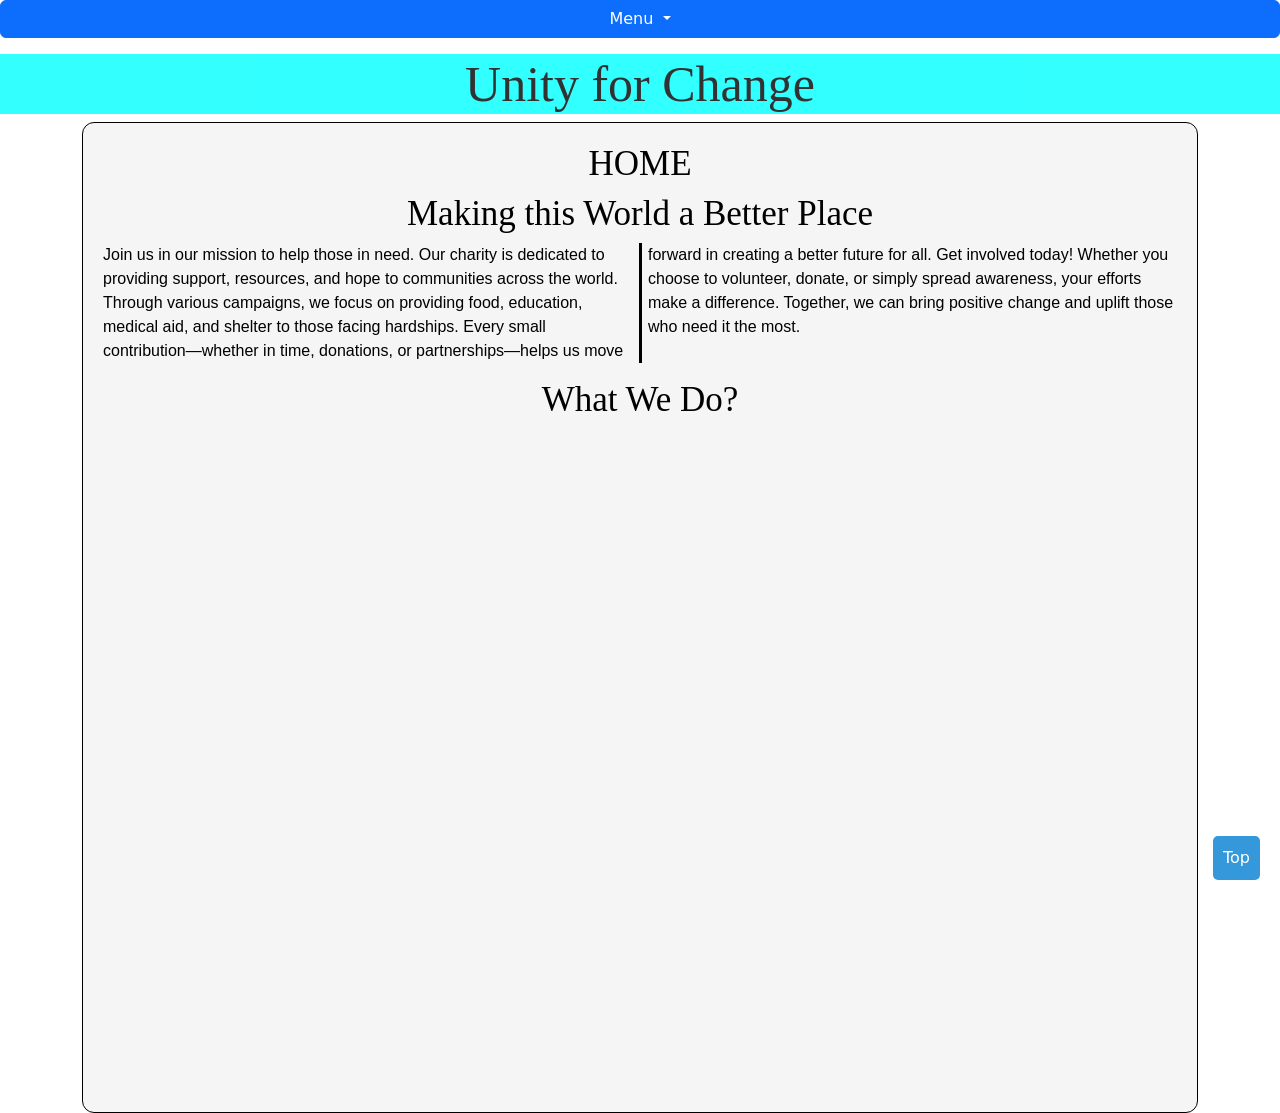
==== index.html @ 40cd29ea "update code" ====
<!DOCTYPE html>
<html lang="en">
<head>
    <meta charset="UTF-8">
    <meta name="viewport" content="width=device-width, initial-scale=1.0">
    <title>Document</title>
    <link rel="stylesheet" href="https://cdn.jsdelivr.net/npm/bootstrap@5.1.3/dist/css/bootstrap.min.css">
    <link rel="stylesheet" href="CSS/style.css">
</head>
<body class="body1">
    <!-- Navbar -->
    <div class="dropdown">
      <button class="btn btn-primary dropdown-toggle" type="button" id="dropdownMenuButton" data-bs-toggle="dropdown" aria-expanded="false">
        Menu
      </button>
      <ul class="dropdown-menu" aria-labelledby="dropdownMenuButton">
        <li><a class="dropdown-item" href="index.html">Home</a></li>
        <li><a class="dropdown-item" href="about.html">About Us</a></li>
        <li><a class="dropdown-item" href="campaigns.html">Campaigns</a></li>
        <li><a class="dropdown-item" href="getinvolved.html">Get Involved</a></li>
        <li><a class="dropdown-item" href="contact.html">Contact Us</a></li>
        <li><a class="dropdown-item" href="donation.html">Donation</a></li>
      </ul>
    </div>

    <h1>Unity for Change</h1>

    <!-- Main Content -->
    <div class="container">
        <div class="index">
            <section class="hero">
                <h2 class="text-center">HOME</h2>
                <h2 class="text-center">Making this World a Better Place</h2>
                <p class="text-justify">
                    Join us in our mission to help those in need. Our charity is dedicated to providing support, resources,
                    and hope to communities across the world. Through various campaigns, we focus on providing food, education,
                    medical aid, and shelter to those facing hardships. Every small contribution—whether in time, donations,
                    or partnerships—helps us move forward in creating a better future for all. Get involved today! Whether you
                    choose to volunteer, donate, or simply spread awareness, your efforts make a difference. Together, we can bring
                    positive change and uplift those who need it the most.
                </p>
            </section>

            <h3 class="text-center What">What We Do?</h3>

            <!-- Slideshow -->
            <div class="slideshow-container">
                <div class="mySlides fade">
                    <img src="IMAGE/meals.jpg" alt="Campaign 1" class="img-fluid">
                    <div class="text">Fundraising for School Supplies</div>
                </div>
                
                <div class="mySlides fade">
                    <img src="IMAGE/medical.jpg" alt="Campaign 2" class="img-fluid">
                    <div class="text">Medical Aid Campaign</div>
                </div>
                
                <div class="mySlides fade">
                    <img src="IMAGE/shelter.jpg" alt="Campaign 3" class="img-fluid">
                    <div class="text">Shelter Building Drive</div>
                </div>
            </div>
        </div>
    </div>

    <!-- Back to Top Link -->
    <a href="#" id="topLink">Top</a>

    <!-- Bootstrap JS and dependencies (for Bootstrap 5) -->
    <script src="https://cdn.jsdelivr.net/npm/bootstrap@5.1.3/dist/js/bootstrap.bundle.min.js"></script>
    <script src="JAVASCRIPT/script.js"></script>
</body>
</html>
---- CSS/style.css ----
body.body1 {
  background: rgb(255, 255, 255);
  background-repeat: no-repeat;
  background-size: 100%;
}

.index {
  border: 1px solid black;
  border-radius: 12px;
  margin: 0 auto;
  background-color: whitesmoke;
  padding: 20px;
}

h1 {
  opacity: 0.8;
  font-family: fantasy;
  font-size: 50px;
  text-align: center;
  margin-top: 1px;
  color: black;
  background-color: aqua;
}

.hero p {
  font-family: Verdana, Geneva, Tahoma, sans-serif;
  color: black;
  column-count: 2;
  column-rule-style: solid;
}

.hero h2 {
  font-family: fantasy;
  font-size: 35px;
  color: black;
}

.What {
  font-family: fantasy;
  font-size: 35px;
  color: black;
}

.slideshow-container {
  max-width: 1000px;
  margin: auto;
}

.mySlides {
  display: none;
  position: relative;
}

.mySlides img {
  width: 100%;
  height: auto;
  border-radius: 10px;
}

.text {
  color: white;
  font-size: 18px;
  padding: 12px;
  position: absolute;
  bottom: 8px;
  background: rgba(0, 0, 0, 0.6);
  width: 100%;
  text-align: center;
}

.fade {
  animation: fade 1.5s ease-in-out;
}

@keyframes fade {
  from { opacity: 0.4 }
  to { opacity: 1 }
}

#topLink {
  position: fixed;
  bottom: 10px;
  right: 10px;
  padding: 10px;
  background-color: #3498db;
  color: white;
  text-decoration: none;
  border-radius: 5px;
}

#topLink:hover {
  background-color: #2980b9;
}


body.body2 {
  background: white;
  background-repeat: no-repeat;
  background-size: 100%;
}

.about {
  border: 1px solid black;
  border-radius: 12px;
  background-color: whitesmoke;
  padding: 1.5rem;
  margin: 0 auto;
  width: 100%;
  max-width: 900px;
}

.body2 h2 {
  font-family: fantasy;
  font-size: 35px;
  color: black;
}

.mission p {
  text-align: center;
  font-family: Verdana, Geneva, Tahoma, sans-serif;
  color: black;
}

.apply {
  text-align: center;
  width: 200px;
  height: 70px;
  border-radius: 12px;
  background-color: #6097cd;
  color: white;
  font-weight: bold;
  margin: 20px auto;
  display: block;
}

.apply:hover {
  border: 4px solid black;
  background-color: gray;
}

.event {
  text-align: center;
  margin: 20px auto;
}

.event table {
  border-collapse: collapse;
  width: 100%;
  max-width: 600px;
  margin: 0 auto;
}

.event th, .event td {
  border: 1px solid #ccc;
  padding: 10px;
}

#topLink {
  position: fixed;
  bottom: 20px;
  right: 20px;
  text-decoration: none;
}

body.body3{
    background: white;
    background-repeat: no-repeat;
    background-size: 100%;
}

.body3 h2{
  font-family: fantasy;
  font-size: 35px;
  color: black;
}

div.gallery1 {
  margin: 5px;
  border: 5px solid #ccc;
  float: left;
  width: 725px;
}

div.gallery1:hover {
  border: 5px solid black;
  border-radius: 20px;
}

div.gallery1 img {
  width: 100%;
  height: auto;
}

div.desc1 {
  padding: 15px;
  text-align: center;
  text-decoration: underline;
  text-transform: uppercase;
  font-family: 'fantasy' ;
  font-size: 30px;
}

div.add {
  text-align: center;
}


div.add li {
  text-align: center;
}

div.gallery2 {
  margin: 5px;
  border: 5px solid #ccc;
  float: left;
  width: 725px;
}

div.gallery2:hover {
  border: 5px solid black;
  border-radius: 20px;
}

div.gallery2 img {
  width: 100%;
  height: 378px;
}

div.desc2 {
  padding: 15px;
  text-align: center;
  text-decoration: underline;
  text-transform: uppercase;
  font-family: 'fantasy' ;
  font-size: 30px;
}

div.gallery3 {
  margin: 5px;
  border: 5px solid #ccc;
  margin-top: 100px;
  float: left;
  width: 725px;
}

div.gallery3:hover {
  border: 5px solid black;
  border-radius: 20px;
}

div.gallery3 img {
  width: 100%;
  height: 378px;
}

div.desc3 {
  padding: 15px;
  text-align: center;
  text-decoration: underline;
  text-transform: uppercase;
  font-family: 'fantasy' ;
  font-size: 30px;
}

div.gallery4 {
  margin: 5px;
  border: 5px solid #ccc;
  margin-top:  -618px;
  float: left;
  width: 725px;
}

div.gallery4:hover {
  border: 5px solid black;
  border-radius: 20px;
}

div.gallery4 img {
  width: 100%;
  height: 378px;
}

div.desc4 {
  padding: 15px;
  text-align: center;
  text-decoration: underline;
  text-transform: uppercase;
  font-family: 'fantasy' ;
  font-size: 30px;
}
  

body.body4{
    background: white;
    background-repeat: no-repeat;
    background-size: 100%;
}

.help h2{
  font-family: fantasy;
  font-size: 35px;
  color: black;
}

.help ul p{
  text-align: center;
}

.help h3{
 background-color: #ccc;
}

.help p{
 font-family: 'Gill Sans', 'Gill Sans MT', Calibri, 'Trebuchet MS', sans-serif;
}

body.body5{
    background-image: url("charity.jpg");
    background-repeat: no-repeat;
    background-size: 100%;
}

body.body5 input {
  border: 1px solid black;
}
body.body5 textarea{
  border: 1px solid black;
}

.contact{
    background-color: whitesmoke;
    opacity: 0.7;
    border: 1px solid black;
    border-radius: 12px;
    display: flex;
    flex-direction: column;
    width: 50%;
    margin-inline: 350px;
    padding: 50px;
    font-size: 20px;
}
.body5 h2{
  font-family: fantasy;
  font-size: 35px;
  color: black;
}

body .body6 {
  font-family: sans-serif;
  padding: 20px;
  background-color: #f4f4f4;
}
.body6 h2{
  font-family: fantasy;
  font-size: 35px;
  color: black;
}

.body6 form {
  background: white;
  padding: 20px;
  max-width: 400px;
  margin: auto;
  border-radius: 8px;
  box-shadow: 0 0 10px #ccc;
}

.body6 label, input, select, button {
  display: block;
  width: 100%;
  margin-bottom: 15px;
}

.body6 input, select {
  padding: 8px;
}
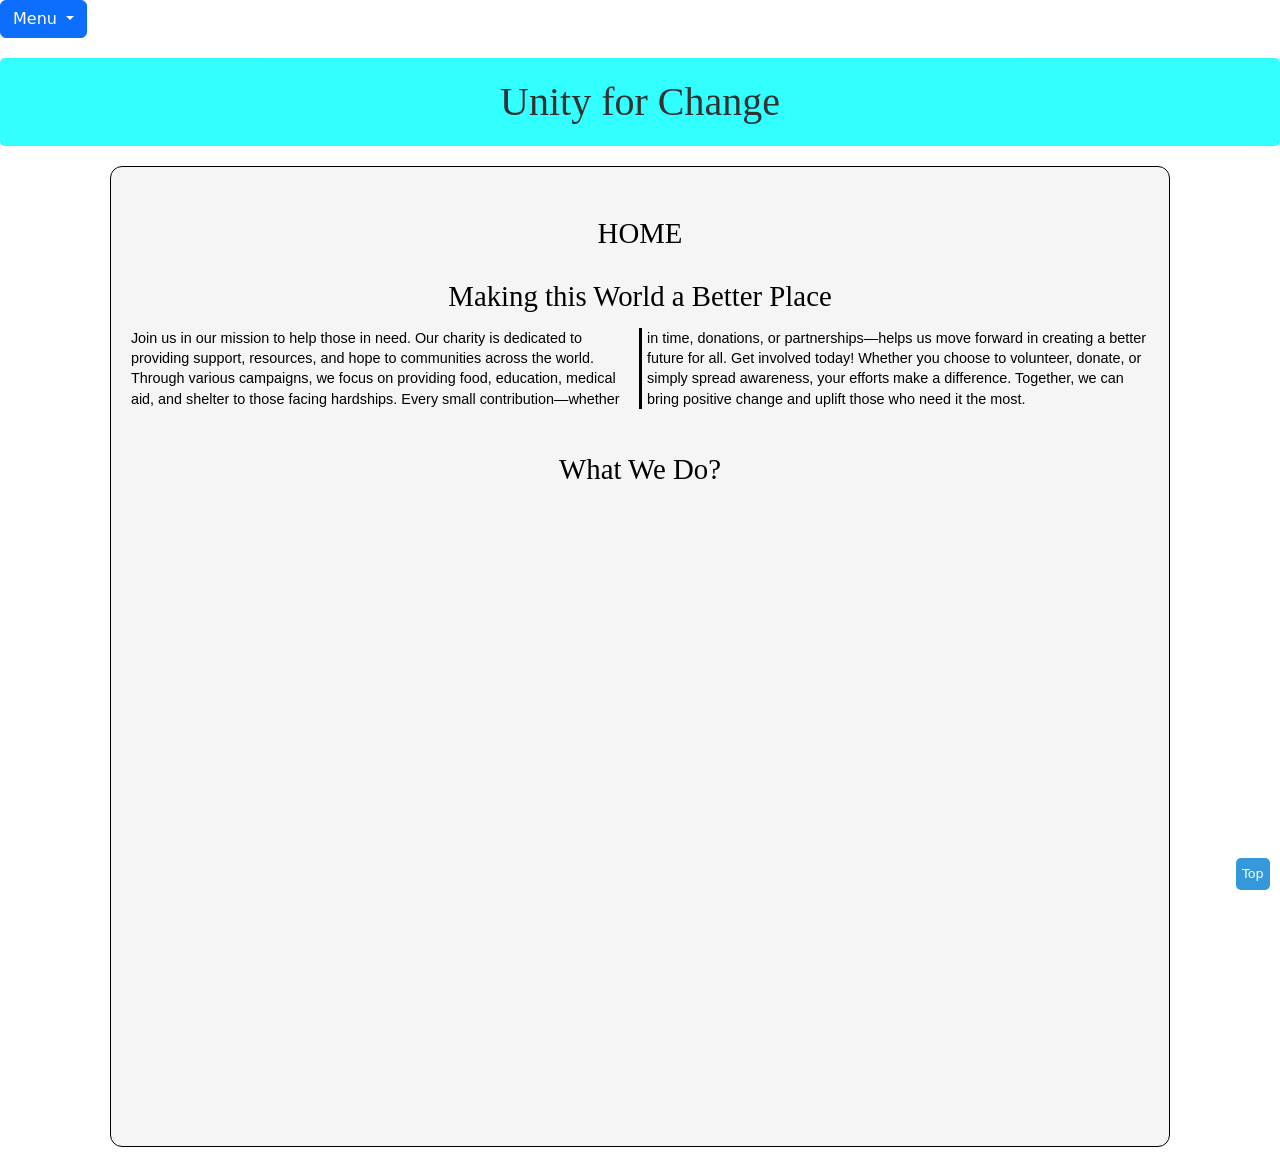
==== commit 046ed177: "Adjust" ====
--- a/index.html
+++ b/index.html
@@ -3,29 +3,27 @@
 <head>
     <meta charset="UTF-8">
     <meta name="viewport" content="width=device-width, initial-scale=1.0">
-    <title>Document</title>
+    <title>Unity for Change</title>
     <link rel="stylesheet" href="https://cdn.jsdelivr.net/npm/bootstrap@5.1.3/dist/css/bootstrap.min.css">
     <link rel="stylesheet" href="CSS/style.css">
 </head>
 <body class="body1">
-    <!-- Navbar -->
     <div class="dropdown">
-      <button class="btn btn-primary dropdown-toggle" type="button" id="dropdownMenuButton" data-bs-toggle="dropdown" aria-expanded="false">
-        Menu
-      </button>
-      <ul class="dropdown-menu" aria-labelledby="dropdownMenuButton">
-        <li><a class="dropdown-item" href="index.html">Home</a></li>
-        <li><a class="dropdown-item" href="about.html">About Us</a></li>
-        <li><a class="dropdown-item" href="campaigns.html">Campaigns</a></li>
-        <li><a class="dropdown-item" href="getinvolved.html">Get Involved</a></li>
-        <li><a class="dropdown-item" href="contact.html">Contact Us</a></li>
-        <li><a class="dropdown-item" href="donation.html">Donation</a></li>
-      </ul>
+        <button class="btn btn-primary dropdown-toggle" type="button" id="dropdownMenuButton" data-bs-toggle="dropdown" aria-expanded="false">
+            Menu
+        </button>
+        <ul class="dropdown-menu" aria-labelledby="dropdownMenuButton">
+            <li><a class="dropdown-item" href="index.html">Home</a></li>
+            <li><a class="dropdown-item" href="about.html">About Us</a></li>
+            <li><a class="dropdown-item" href="campaigns.html">Campaigns</a></li>
+            <li><a class="dropdown-item" href="getinvolved.html">Get Involved</a></li>
+            <li><a class="dropdown-item" href="contact.html">Contact Us</a></li>
+            <li><a class="dropdown-item" href="donation.html">Donation</a></li>
+        </ul>
     </div>
 
     <h1>Unity for Change</h1>
 
-    <!-- Main Content -->
     <div class="container">
         <div class="index">
             <section class="hero">
@@ -43,18 +41,17 @@
 
             <h3 class="text-center What">What We Do?</h3>
 
-            <!-- Slideshow -->
             <div class="slideshow-container">
                 <div class="mySlides fade">
                     <img src="IMAGE/meals.jpg" alt="Campaign 1" class="img-fluid">
                     <div class="text">Fundraising for School Supplies</div>
                 </div>
-                
+
                 <div class="mySlides fade">
                     <img src="IMAGE/medical.jpg" alt="Campaign 2" class="img-fluid">
                     <div class="text">Medical Aid Campaign</div>
                 </div>
-                
+
                 <div class="mySlides fade">
                     <img src="IMAGE/shelter.jpg" alt="Campaign 3" class="img-fluid">
                     <div class="text">Shelter Building Drive</div>
@@ -63,11 +60,9 @@
         </div>
     </div>
 
-    <!-- Back to Top Link -->
     <a href="#" id="topLink">Top</a>
 
-    <!-- Bootstrap JS and dependencies (for Bootstrap 5) -->
     <script src="https://cdn.jsdelivr.net/npm/bootstrap@5.1.3/dist/js/bootstrap.bundle.min.js"></script>
     <script src="JAVASCRIPT/script.js"></script>
 </body>
-</html>
+</html>
--- a/CSS/style.css
+++ b/CSS/style.css
@@ -1,49 +1,61 @@
 body.body1 {
   background: rgb(255, 255, 255);
   background-repeat: no-repeat;
-  background-size: 100%;
+  background-size: cover; /* Changed to 'cover' for better responsiveness */
 }
 
 .index {
   border: 1px solid black;
   border-radius: 12px;
-  margin: 0 auto;
+  margin: 20px auto; /* Added top/bottom margin for better spacing */
   background-color: whitesmoke;
   padding: 20px;
+  max-width: 95%; /* Added max-width for better responsiveness on larger screens */
 }
 
 h1 {
   opacity: 0.8;
   font-family: fantasy;
-  font-size: 50px;
+  font-size: 2.5em; /* Using em for better scalability */
   text-align: center;
-  margin-top: 1px;
+  margin-top: 0.5em;
+  margin-bottom: 0.5em; /* Added some bottom margin */
   color: black;
   background-color: aqua;
+  padding: 0.5em; /* Added some padding */
+  border-radius: 5px; /* Added border-radius to match index */
 }
 
 .hero p {
   font-family: Verdana, Geneva, Tahoma, sans-serif;
   color: black;
-  column-count: 2;
+  column-count: 2; /* Force two columns on all screen sizes */
   column-rule-style: solid;
+  font-size: 0.9em; /* Slightly reduced default font size */
+  line-height: 1.4; /* Improved default line height */
 }
 
 .hero h2 {
   font-family: fantasy;
-  font-size: 35px;
+  font-size: 1.8em; /* Using em for better scalability */
   color: black;
+  text-align: center; /* Ensured alignment */
+  margin-top: 1em; /* Added some top margin */
+  margin-bottom: 0.5em; /* Added some bottom margin */
 }
 
 .What {
   font-family: fantasy;
-  font-size: 35px;
+  font-size: 1.8em; /* Using em for better scalability */
   color: black;
+  text-align: center; /* Ensured alignment */
+  margin-top: 1.5em; /* Added more top margin for spacing */
+  margin-bottom: 0.5em; /* Added some bottom margin */
 }
 
 .slideshow-container {
-  max-width: 1000px;
-  margin: auto;
+  max-width: 90%; /* Made it responsive within the index container */
+  margin: 1em auto; /* Added vertical margin */
 }
 
 .mySlides {
@@ -59,13 +71,15 @@
 
 .text {
   color: white;
-  font-size: 18px;
-  padding: 12px;
+  font-size: 0.8em; /* Scaled down text size */
+  padding: 0.5em;
   position: absolute;
-  bottom: 8px;
+  bottom: 0.5em;
   background: rgba(0, 0, 0, 0.6);
   width: 100%;
   text-align: center;
+  border-bottom-left-radius: 10px; /* Added matching border-radius */
+  border-bottom-right-radius: 10px; /* Added matching border-radius */
 }
 
 .fade {
@@ -81,298 +95,81 @@
   position: fixed;
   bottom: 10px;
   right: 10px;
-  padding: 10px;
+  padding: 0.5em;
   background-color: #3498db;
   color: white;
   text-decoration: none;
   border-radius: 5px;
+  font-size: 0.8em; /* Scaled down font size */
 }
 
 #topLink:hover {
   background-color: #2980b9;
 }
 
+/* Media Query for screens with a maximum width of 768 pixels (typical for phones) */
+@media (max-width: 768px) {
+  h1 {
+    font-size: 2em; /* Slightly smaller heading on mobile */
+    margin-top: 0.3em;
+    margin-bottom: 0.3em;
+  }
 
-body.body2 {
-  background: white;
-  background-repeat: no-repeat;
-  background-size: 100%;
+  .hero h2 {
+    font-size: 1.5em; /* Slightly smaller subheading on mobile */
+    margin-top: 0.8em;
+    margin-bottom: 0.3em;
+  }
+
+  /* Force two columns even on mobile */
+  .hero p {
+    font-size: 0.9em; /* Keep a slightly smaller font size */
+    line-height: 1.2; /* Adjust line height for tighter spacing */
+  }
+
+  .What {
+    font-size: 1.5em; /* Slightly smaller "What We Do?" on mobile */
+    margin-top: 1em;
+    margin-bottom: 0.3em;
+  }
+
+  .slideshow-container {
+    margin-top: 0.5em;
+    margin-bottom: 0.5em;
+  }
+
+  .text {
+    font-size: 0.9em; /* Slightly adjusted text size in slideshow */
+    padding: 0.8em;
+    bottom: 0.8em;
+  }
+
+  #topLink {
+    font-size: 1em; /* Slightly adjusted "Top" link size */
+    padding: 0.8em;
+  }
 }
 
-.about {
-  border: 1px solid black;
-  border-radius: 12px;
-  background-color: whitesmoke;
-  padding: 1.5rem;
-  margin: 0 auto;
-  width: 100%;
-  max-width: 900px;
-}
+/* You can add more specific adjustments for even smaller screens if needed */
+@media (max-width: 480px) {
+  h1 {
+    font-size: 1.8em;
+  }
 
-.body2 h2 {
-  font-family: fantasy;
-  font-size: 35px;
-  color: black;
-}
+  .hero h2 {
+    font-size: 1.3em;
+  }
 
-.mission p {
-  text-align: center;
-  font-family: Verdana, Geneva, Tahoma, sans-serif;
-  color: black;
-}
+  .What {
+    font-size: 1.3em;
+  }
 
-.apply {
-  text-align: center;
-  width: 200px;
-  height: 70px;
-  border-radius: 12px;
-  background-color: #6097cd;
-  color: white;
-  font-weight: bold;
-  margin: 20px auto;
-  display: block;
-}
+  .hero p {
+    font-size: 0.75em; /* Further reduce font size for very small screens */
+    line-height: 1.1; /* Even tighter line height */
+  }
 
-.apply:hover {
-  border: 4px solid black;
-  background-color: gray;
-}
-
-.event {
-  text-align: center;
-  margin: 20px auto;
-}
-
-.event table {
-  border-collapse: collapse;
-  width: 100%;
-  max-width: 600px;
-  margin: 0 auto;
-}
-
-.event th, .event td {
-  border: 1px solid #ccc;
-  padding: 10px;
-}
-
-#topLink {
-  position: fixed;
-  bottom: 20px;
-  right: 20px;
-  text-decoration: none;
-}
-
-body.body3{
-    background: white;
-    background-repeat: no-repeat;
-    background-size: 100%;
-}
-
-.body3 h2{
-  font-family: fantasy;
-  font-size: 35px;
-  color: black;
-}
-
-div.gallery1 {
-  margin: 5px;
-  border: 5px solid #ccc;
-  float: left;
-  width: 725px;
-}
-
-div.gallery1:hover {
-  border: 5px solid black;
-  border-radius: 20px;
-}
-
-div.gallery1 img {
-  width: 100%;
-  height: auto;
-}
-
-div.desc1 {
-  padding: 15px;
-  text-align: center;
-  text-decoration: underline;
-  text-transform: uppercase;
-  font-family: 'fantasy' ;
-  font-size: 30px;
-}
-
-div.add {
-  text-align: center;
-}
-
-
-div.add li {
-  text-align: center;
-}
-
-div.gallery2 {
-  margin: 5px;
-  border: 5px solid #ccc;
-  float: left;
-  width: 725px;
-}
-
-div.gallery2:hover {
-  border: 5px solid black;
-  border-radius: 20px;
-}
-
-div.gallery2 img {
-  width: 100%;
-  height: 378px;
-}
-
-div.desc2 {
-  padding: 15px;
-  text-align: center;
-  text-decoration: underline;
-  text-transform: uppercase;
-  font-family: 'fantasy' ;
-  font-size: 30px;
-}
-
-div.gallery3 {
-  margin: 5px;
-  border: 5px solid #ccc;
-  margin-top: 100px;
-  float: left;
-  width: 725px;
-}
-
-div.gallery3:hover {
-  border: 5px solid black;
-  border-radius: 20px;
-}
-
-div.gallery3 img {
-  width: 100%;
-  height: 378px;
-}
-
-div.desc3 {
-  padding: 15px;
-  text-align: center;
-  text-decoration: underline;
-  text-transform: uppercase;
-  font-family: 'fantasy' ;
-  font-size: 30px;
-}
-
-div.gallery4 {
-  margin: 5px;
-  border: 5px solid #ccc;
-  margin-top:  -618px;
-  float: left;
-  width: 725px;
-}
-
-div.gallery4:hover {
-  border: 5px solid black;
-  border-radius: 20px;
-}
-
-div.gallery4 img {
-  width: 100%;
-  height: 378px;
-}
-
-div.desc4 {
-  padding: 15px;
-  text-align: center;
-  text-decoration: underline;
-  text-transform: uppercase;
-  font-family: 'fantasy' ;
-  font-size: 30px;
-}
-  
-
-body.body4{
-    background: white;
-    background-repeat: no-repeat;
-    background-size: 100%;
-}
-
-.help h2{
-  font-family: fantasy;
-  font-size: 35px;
-  color: black;
-}
-
-.help ul p{
-  text-align: center;
-}
-
-.help h3{
- background-color: #ccc;
-}
-
-.help p{
- font-family: 'Gill Sans', 'Gill Sans MT', Calibri, 'Trebuchet MS', sans-serif;
-}
-
-body.body5{
-    background-image: url("charity.jpg");
-    background-repeat: no-repeat;
-    background-size: 100%;
-}
-
-body.body5 input {
-  border: 1px solid black;
-}
-body.body5 textarea{
-  border: 1px solid black;
-}
-
-.contact{
-    background-color: whitesmoke;
-    opacity: 0.7;
-    border: 1px solid black;
-    border-radius: 12px;
-    display: flex;
-    flex-direction: column;
-    width: 50%;
-    margin-inline: 350px;
-    padding: 50px;
-    font-size: 20px;
-}
-.body5 h2{
-  font-family: fantasy;
-  font-size: 35px;
-  color: black;
-}
-
-body .body6 {
-  font-family: sans-serif;
-  padding: 20px;
-  background-color: #f4f4f4;
-}
-.body6 h2{
-  font-family: fantasy;
-  font-size: 35px;
-  color: black;
-}
-
-.body6 form {
-  background: white;
-  padding: 20px;
-  max-width: 400px;
-  margin: auto;
-  border-radius: 8px;
-  box-shadow: 0 0 10px #ccc;
-}
-
-.body6 label, input, select, button {
-  display: block;
-  width: 100%;
-  margin-bottom: 15px;
-}
-
-.body6 input, select {
-  padding: 8px;
-}
-
-
+  .text {
+    font-size: 0.85em;
+  }
+}
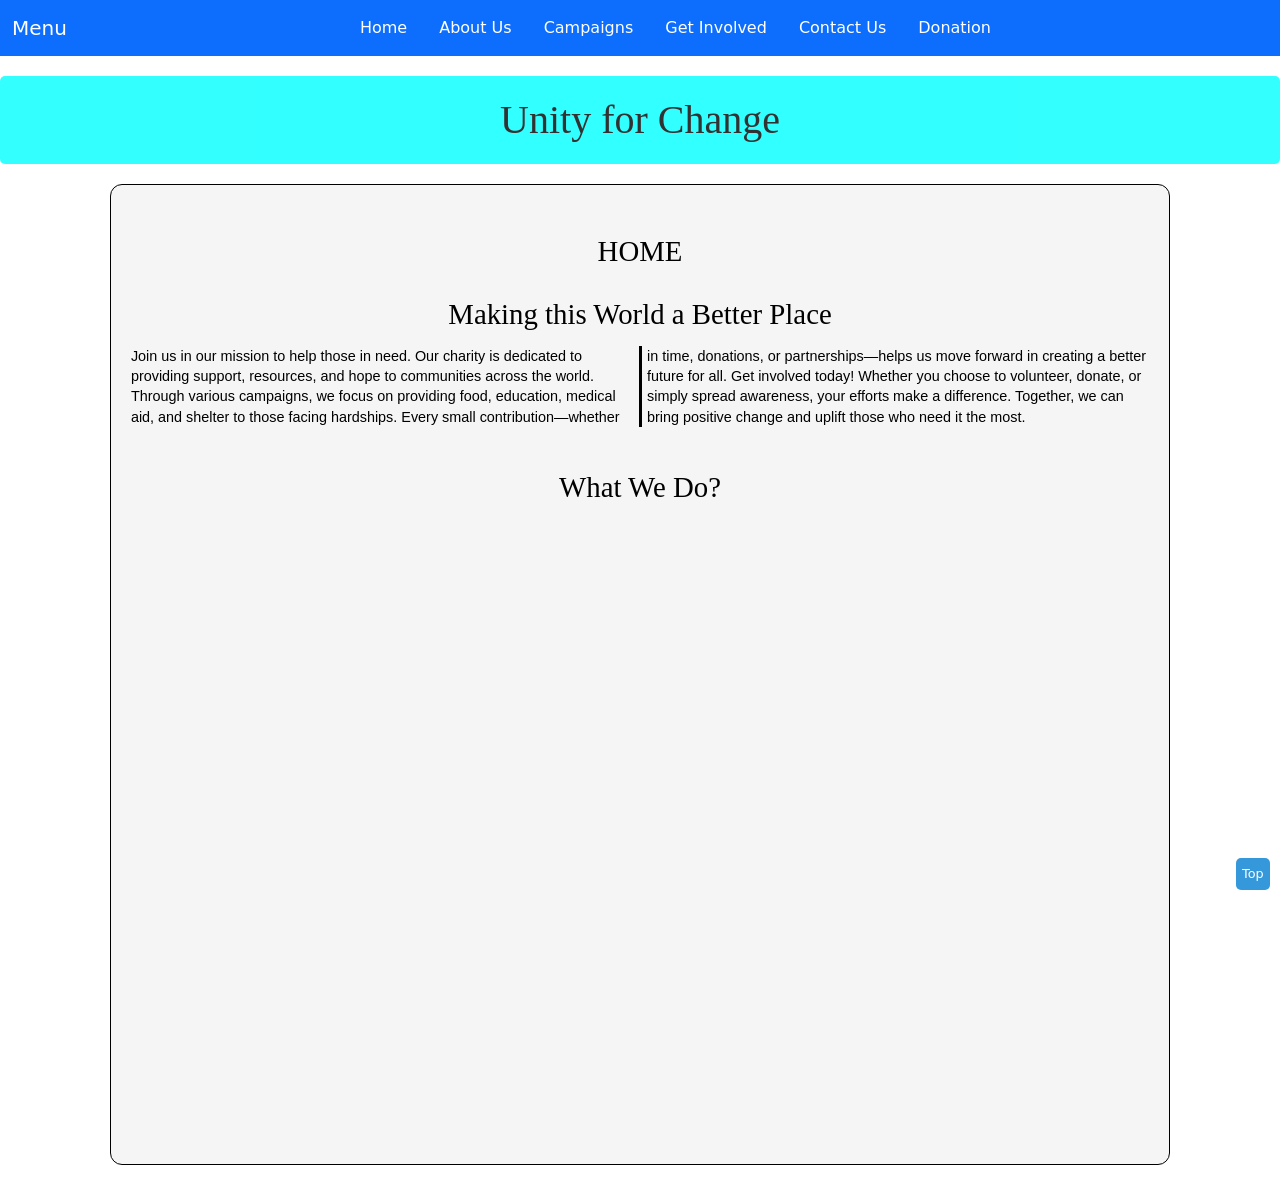
==== commit 8f407c05: "adjust code" ====
--- a/index.html
+++ b/index.html
@@ -8,19 +8,36 @@
     <link rel="stylesheet" href="CSS/style.css">
 </head>
 <body class="body1">
-    <div class="dropdown">
-        <button class="btn btn-primary dropdown-toggle" type="button" id="dropdownMenuButton" data-bs-toggle="dropdown" aria-expanded="false">
-            Menu
-        </button>
-        <ul class="dropdown-menu" aria-labelledby="dropdownMenuButton">
-            <li><a class="dropdown-item" href="index.html">Home</a></li>
-            <li><a class="dropdown-item" href="about.html">About Us</a></li>
-            <li><a class="dropdown-item" href="campaigns.html">Campaigns</a></li>
-            <li><a class="dropdown-item" href="getinvolved.html">Get Involved</a></li>
-            <li><a class="dropdown-item" href="contact.html">Contact Us</a></li>
-            <li><a class="dropdown-item" href="donation.html">Donation</a></li>
-        </ul>
-    </div>
+    <nav class="navbar navbar-expand-lg navbar-light bg-primary">
+        <div class="container-fluid">
+            <a class="navbar-brand text-white" href="#">Menu</a>
+            <button class="navbar-toggler" type="button" data-bs-toggle="collapse" data-bs-target="#navbarNav" aria-controls="navbarNav" aria-expanded="false" aria-label="Toggle navigation">
+                <span class="navbar-toggler-icon"></span>
+            </button>
+            <div class="collapse navbar-collapse" id="navbarNav">
+                <ul class="navbar-nav">
+                    <li class="nav-item">
+                        <a class="nav-link text-white" href="index.html">Home</a>
+                    </li>
+                    <li class="nav-item">
+                        <a class="nav-link text-white" href="about.html">About Us</a>
+                    </li>
+                    <li class="nav-item">
+                        <a class="nav-link text-white" href="campaigns.html">Campaigns</a>
+                    </li>
+                    <li class="nav-item">
+                        <a class="nav-link text-white" href="getinvolved.html">Get Involved</a>
+                    </li>
+                    <li class="nav-item">
+                        <a class="nav-link text-white" href="contact.html">Contact Us</a>
+                    </li>
+                    <li class="nav-item">
+                        <a class="nav-link text-white" href="donation.html">Donation</a>
+                    </li>
+                </ul>
+            </div>
+        </div>
+    </nav>
 
     <h1>Unity for Change</h1>
 
--- a/CSS/style.css
+++ b/CSS/style.css
@@ -1,61 +1,61 @@
 body.body1 {
   background: rgb(255, 255, 255);
   background-repeat: no-repeat;
-  background-size: cover; /* Changed to 'cover' for better responsiveness */
+  background-size: cover;
 }
 
 .index {
   border: 1px solid black;
   border-radius: 12px;
-  margin: 20px auto; /* Added top/bottom margin for better spacing */
+  margin: 20px auto;
   background-color: whitesmoke;
   padding: 20px;
-  max-width: 95%; /* Added max-width for better responsiveness on larger screens */
+  max-width: 95%;
 }
 
 h1 {
   opacity: 0.8;
   font-family: fantasy;
-  font-size: 2.5em; /* Using em for better scalability */
+  font-size: 2.5em;
   text-align: center;
   margin-top: 0.5em;
-  margin-bottom: 0.5em; /* Added some bottom margin */
+  margin-bottom: 0.5em;
   color: black;
   background-color: aqua;
-  padding: 0.5em; /* Added some padding */
-  border-radius: 5px; /* Added border-radius to match index */
+  padding: 0.5em;
+  border-radius: 5px;
 }
 
 .hero p {
   font-family: Verdana, Geneva, Tahoma, sans-serif;
   color: black;
-  column-count: 2; /* Force two columns on all screen sizes */
+  column-count: 2;
   column-rule-style: solid;
-  font-size: 0.9em; /* Slightly reduced default font size */
-  line-height: 1.4; /* Improved default line height */
+  font-size: 0.9em;
+  line-height: 1.4;
 }
 
 .hero h2 {
   font-family: fantasy;
-  font-size: 1.8em; /* Using em for better scalability */
+  font-size: 1.8em;
   color: black;
-  text-align: center; /* Ensured alignment */
-  margin-top: 1em; /* Added some top margin */
-  margin-bottom: 0.5em; /* Added some bottom margin */
+  text-align: center;
+  margin-top: 1em;
+  margin-bottom: 0.5em;
 }
 
 .What {
   font-family: fantasy;
-  font-size: 1.8em; /* Using em for better scalability */
+  font-size: 1.8em;
   color: black;
-  text-align: center; /* Ensured alignment */
-  margin-top: 1.5em; /* Added more top margin for spacing */
-  margin-bottom: 0.5em; /* Added some bottom margin */
+  text-align: center;
+  margin-top: 1.5em;
+  margin-bottom: 0.5em;
 }
 
 .slideshow-container {
-  max-width: 90%; /* Made it responsive within the index container */
-  margin: 1em auto; /* Added vertical margin */
+  max-width: 90%;
+  margin: 1em auto;
 }
 
 .mySlides {
@@ -71,15 +71,15 @@
 
 .text {
   color: white;
-  font-size: 0.8em; /* Scaled down text size */
+  font-size: 0.8em;
   padding: 0.5em;
   position: absolute;
   bottom: 0.5em;
   background: rgba(0, 0, 0, 0.6);
   width: 100%;
   text-align: center;
-  border-bottom-left-radius: 10px; /* Added matching border-radius */
-  border-bottom-right-radius: 10px; /* Added matching border-radius */
+  border-bottom-left-radius: 10px;
+  border-bottom-right-radius: 10px;
 }
 
 .fade {
@@ -100,76 +100,58 @@
   color: white;
   text-decoration: none;
   border-radius: 5px;
-  font-size: 0.8em; /* Scaled down font size */
+  font-size: 0.8em;
 }
 
 #topLink:hover {
   background-color: #2980b9;
 }
 
-/* Media Query for screens with a maximum width of 768 pixels (typical for phones) */
+/* Basic styling for the horizontal navigation */
+.navbar {
+  margin-bottom: 1em; /* Add some space below the navbar */
+}
+
+.navbar-nav {
+  display: flex; /* Make the list items display in a row */
+  flex-direction: row; /* Ensure horizontal alignment */
+  justify-content: center; /* Center the navigation items */
+  width: 100%; /* Take full width */
+}
+
+.navbar-nav .nav-item {
+  margin: 0 0.5em; /* Add some horizontal spacing between items */
+}
+
+.navbar-nav .nav-link {
+  padding: 0.5em 1em; /* Adjust padding for better touch targets */
+}
+
+/* Hide the default dropdown menu */
+.dropdown {
+  display: none;
+}
+
+/* Media query for smaller screens to revert to a dropdown (optional) */
 @media (max-width: 768px) {
-  h1 {
-    font-size: 2em; /* Slightly smaller heading on mobile */
-    margin-top: 0.3em;
-    margin-bottom: 0.3em;
+  .navbar-nav {
+    flex-direction: column; /* Stack items vertically on smaller screens */
+    align-items: center; /* Center items in the column */
   }
 
-  .hero h2 {
-    font-size: 1.5em; /* Slightly smaller subheading on mobile */
-    margin-top: 0.8em;
-    margin-bottom: 0.3em;
+  .navbar-nav .nav-item {
+    margin: 0.2em 0; /* Add vertical spacing on smaller screens */
+    width: 100%; /* Make each item take full width */
+    text-align: center; /* Center text in the items */
   }
 
-  /* Force two columns even on mobile */
-  .hero p {
-    font-size: 0.9em; /* Keep a slightly smaller font size */
-    line-height: 1.2; /* Adjust line height for tighter spacing */
+  /* Show the dropdown menu again */
+  .dropdown {
+    display: block;
+    margin-bottom: 1em; /* Add some space below the dropdown */
   }
 
-  .What {
-    font-size: 1.5em; /* Slightly smaller "What We Do?" on mobile */
-    margin-top: 1em;
-    margin-bottom: 0.3em;
-  }
-
-  .slideshow-container {
-    margin-top: 0.5em;
-    margin-bottom: 0.5em;
-  }
-
-  .text {
-    font-size: 0.9em; /* Slightly adjusted text size in slideshow */
-    padding: 0.8em;
-    bottom: 0.8em;
-  }
-
-  #topLink {
-    font-size: 1em; /* Slightly adjusted "Top" link size */
-    padding: 0.8em;
-  }
-}
-
-/* You can add more specific adjustments for even smaller screens if needed */
-@media (max-width: 480px) {
-  h1 {
-    font-size: 1.8em;
-  }
-
-  .hero h2 {
-    font-size: 1.3em;
-  }
-
-  .What {
-    font-size: 1.3em;
-  }
-
-  .hero p {
-    font-size: 0.75em; /* Further reduce font size for very small screens */
-    line-height: 1.1; /* Even tighter line height */
-  }
-
-  .text {
-    font-size: 0.85em;
+  .navbar {
+    display: none; /* Hide the horizontal navbar on smaller screens */
   }
 }
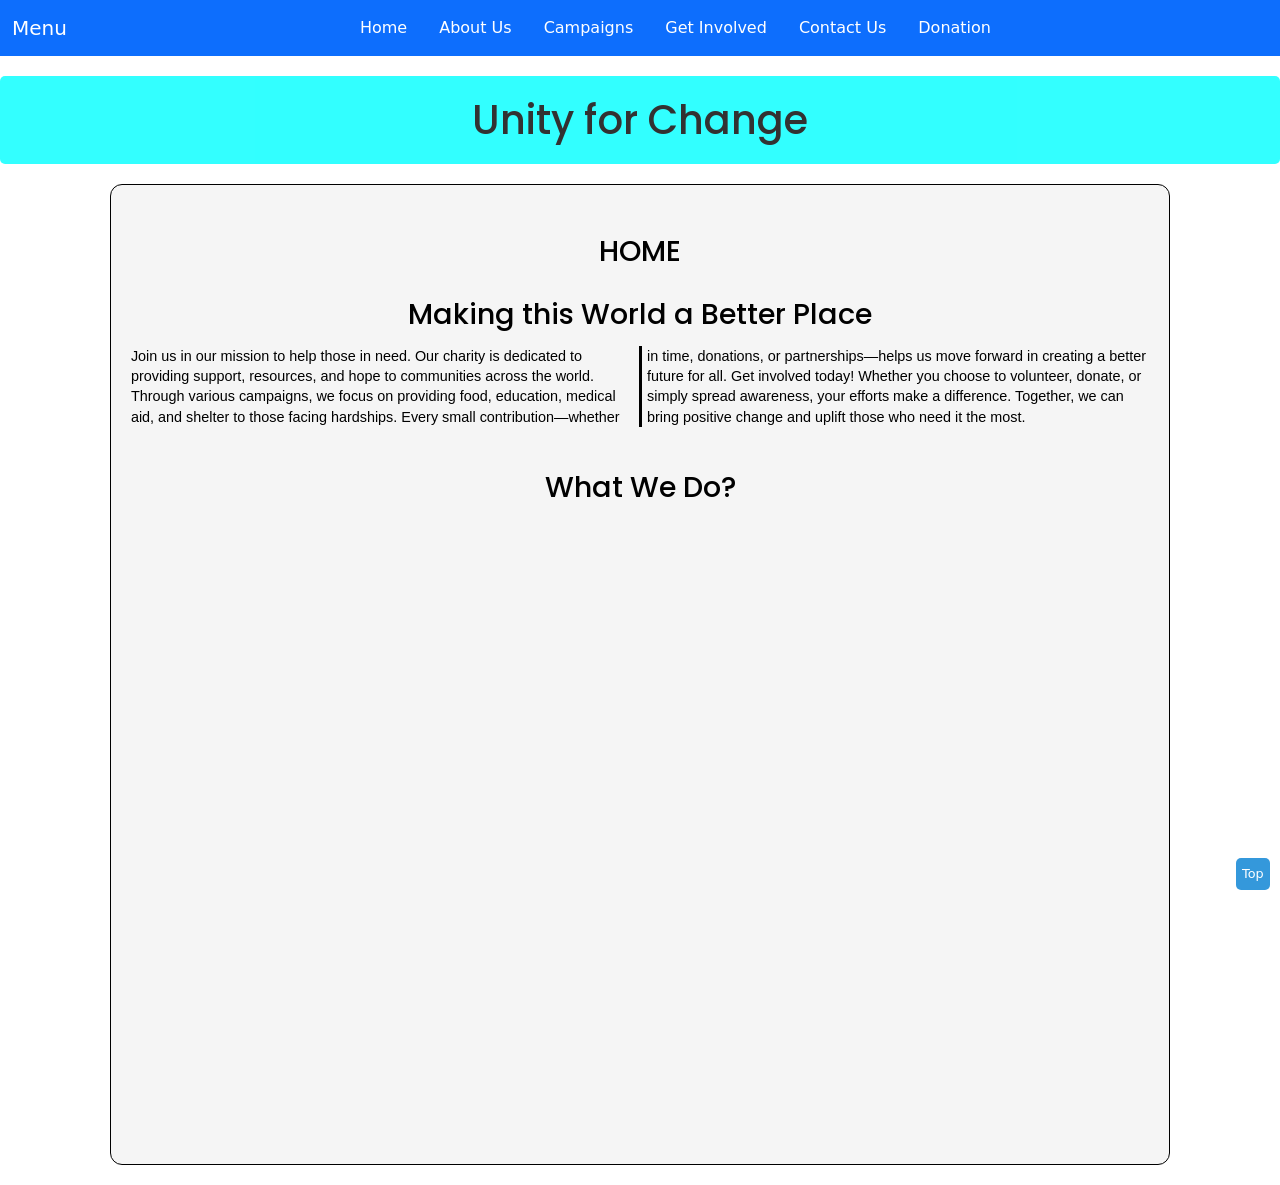
==== commit fa6cf1e0: "Adjust new" ====
--- a/index.html
+++ b/index.html
@@ -6,7 +6,7 @@
     <title>Unity for Change</title>
     <link rel="stylesheet" href="https://cdn.jsdelivr.net/npm/bootstrap@5.1.3/dist/css/bootstrap.min.css">
     <link rel="stylesheet" href="CSS/style.css">
-</head>
+    <link href="https://fonts.googleapis.com/css2?family=poppins:wght@400;700&display=swap" rel="stylesheet"> </head>
 <body class="body1">
     <nav class="navbar navbar-expand-lg navbar-light bg-primary">
         <div class="container-fluid">
--- a/CSS/style.css
+++ b/CSS/style.css
@@ -15,7 +15,7 @@
 
 h1 {
   opacity: 0.8;
-  font-family: fantasy;
+  font-family: 'poppins', fantasy;
   font-size: 2.5em;
   text-align: center;
   margin-top: 0.5em;
@@ -36,7 +36,7 @@
 }
 
 .hero h2 {
-  font-family: fantasy;
+  font-family: 'poppins', fantasy;
   font-size: 1.8em;
   color: black;
   text-align: center;
@@ -45,7 +45,7 @@
 }
 
 .What {
-  font-family: fantasy;
+  font-family:'poppins', fantasy;
   font-size: 1.8em;
   color: black;
   text-align: center;
@@ -109,22 +109,22 @@
 
 /* Basic styling for the horizontal navigation */
 .navbar {
-  margin-bottom: 1em; /* Add some space below the navbar */
+  margin-bottom: 1em;
 }
 
 .navbar-nav {
-  display: flex; /* Make the list items display in a row */
-  flex-direction: row; /* Ensure horizontal alignment */
-  justify-content: center; /* Center the navigation items */
-  width: 100%; /* Take full width */
+  display: flex;
+  flex-direction: row;
+  justify-content: center;
+  width: 100%;
 }
 
 .navbar-nav .nav-item {
-  margin: 0 0.5em; /* Add some horizontal spacing between items */
+  margin: 0 0.5em;
 }
 
 .navbar-nav .nav-link {
-  padding: 0.5em 1em; /* Adjust padding for better touch targets */
+  padding: 0.5em 1em;
 }
 
 /* Hide the default dropdown menu */
@@ -132,26 +132,21 @@
   display: none;
 }
 
-/* Media query for smaller screens to revert to a dropdown (optional) */
+/* Media query for smaller screens  */
 @media (max-width: 768px) {
   .navbar-nav {
-    flex-direction: column; /* Stack items vertically on smaller screens */
-    align-items: center; /* Center items in the column */
+    flex-direction: column;  /* Stack items vertically */
+    align-items: flex-start;  /* Align items to the start */
   }
 
   .navbar-nav .nav-item {
-    margin: 0.2em 0; /* Add vertical spacing on smaller screens */
-    width: 100%; /* Make each item take full width */
-    text-align: center; /* Center text in the items */
+    margin: 0.2em 0;
+    width: 100%;
+    text-align: left; /* Align text to the left */
   }
 
-  /* Show the dropdown menu again */
   .dropdown {
     display: block;
-    margin-bottom: 1em; /* Add some space below the dropdown */
-  }
-
-  .navbar {
-    display: none; /* Hide the horizontal navbar on smaller screens */
+    margin-bottom: 1em;
   }
 }
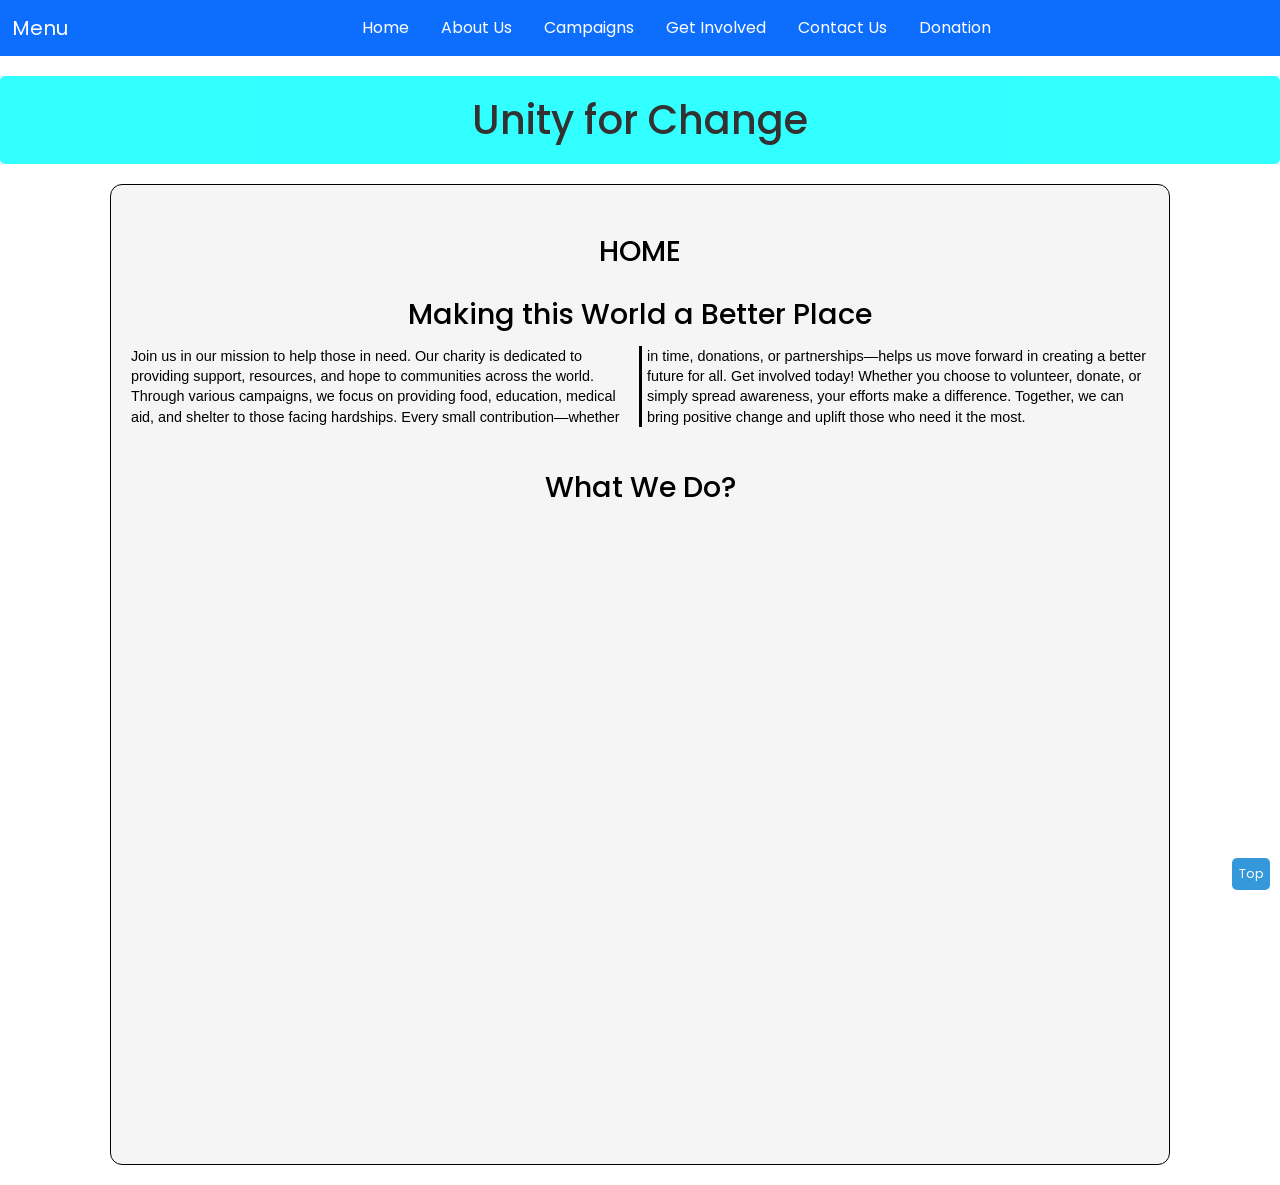
==== commit 67552a23: "Adjust code" ====
--- a/index.html
+++ b/index.html
@@ -6,7 +6,7 @@
     <title>Unity for Change</title>
     <link rel="stylesheet" href="https://cdn.jsdelivr.net/npm/bootstrap@5.1.3/dist/css/bootstrap.min.css">
     <link rel="stylesheet" href="CSS/style.css">
-    <link href="https://fonts.googleapis.com/css2?family=poppins:wght@400;700&display=swap" rel="stylesheet"> </head>
+ </head>
 <body class="body1">
     <nav class="navbar navbar-expand-lg navbar-light bg-primary">
         <div class="container-fluid">
--- a/CSS/style.css
+++ b/CSS/style.css
@@ -1,3 +1,7 @@
+@import url('https://fonts.googleapis.com/css2?family=Poppins:ital,wght@0,100;0,200;0,300;0,400;0,500;0,600;0,700;0,800;0,900;1,100;1,200;1,300;1,400;1,500;1,600;1,700;1,800;1,900&display=swap');
+* {
+  font-family: 'poppins', fantasy;
+}
 body.body1 {
   background: rgb(255, 255, 255);
   background-repeat: no-repeat;
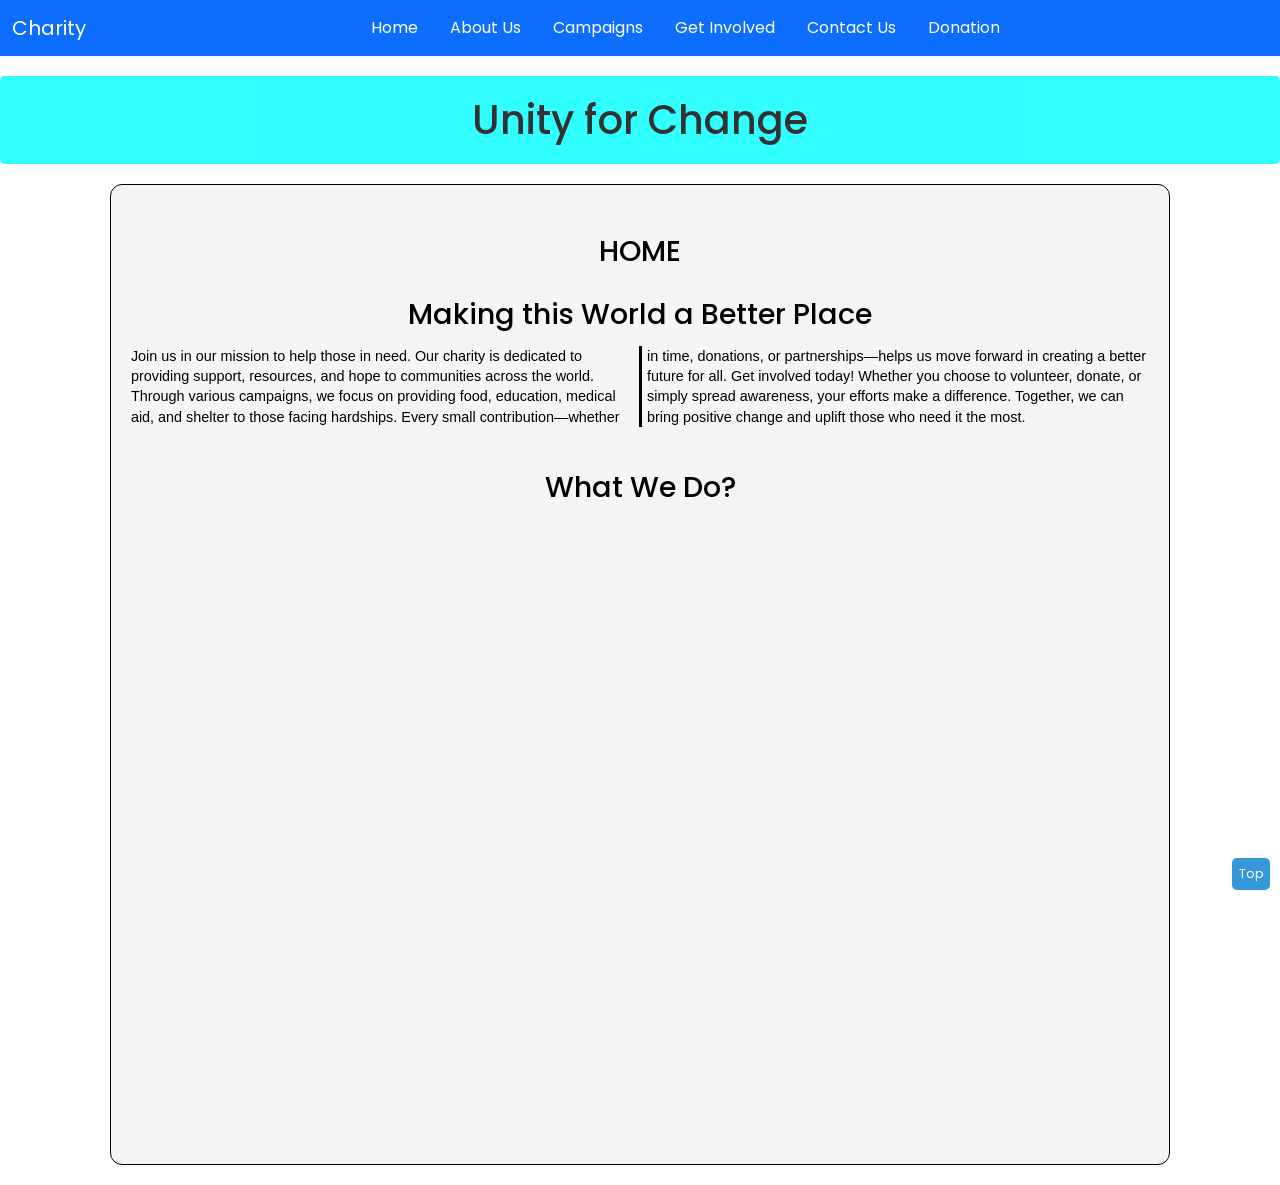
==== commit 6ebb661d: "adjust file" ====
--- a/index.html
+++ b/index.html
@@ -6,11 +6,11 @@
     <title>Unity for Change</title>
     <link rel="stylesheet" href="https://cdn.jsdelivr.net/npm/bootstrap@5.1.3/dist/css/bootstrap.min.css">
     <link rel="stylesheet" href="CSS/style.css">
- </head>
+    </head>
 <body class="body1">
     <nav class="navbar navbar-expand-lg navbar-light bg-primary">
         <div class="container-fluid">
-            <a class="navbar-brand text-white" href="#">Menu</a>
+            <a class="navbar-brand text-white" href="#">Charity</a>
             <button class="navbar-toggler" type="button" data-bs-toggle="collapse" data-bs-target="#navbarNav" aria-controls="navbarNav" aria-expanded="false" aria-label="Toggle navigation">
                 <span class="navbar-toggler-icon"></span>
             </button>
--- a/CSS/style.css
+++ b/CSS/style.css
@@ -15,6 +15,36 @@
   background-color: whitesmoke;
   padding: 20px;
   max-width: 95%;
+}
+
+.custom-card {
+  background-color: #f8f9fa; 
+  border: 5px solid #ddd;
+  border-radius: 15px;
+  box-shadow: 0 4px 8px rgba(0, 0, 0, 0.1); 
+}
+
+.custom-title {
+  font-size: 1.2rem;
+  color: #2c3e50; 
+  margin-bottom: 0.5rem;
+}
+
+.custom-designation {
+  font-size: 0.5rem;
+  color: #e74c3c; 
+  margin-bottom: 0.25rem;
+  font-weight: bold;
+}
+
+.custom-description {
+  font-size: 0.85rem;
+  color: #555; 
+}
+
+.card-img-top {
+  object-fit: cover;
+  height: 250px;
 }
 
 h1 {
